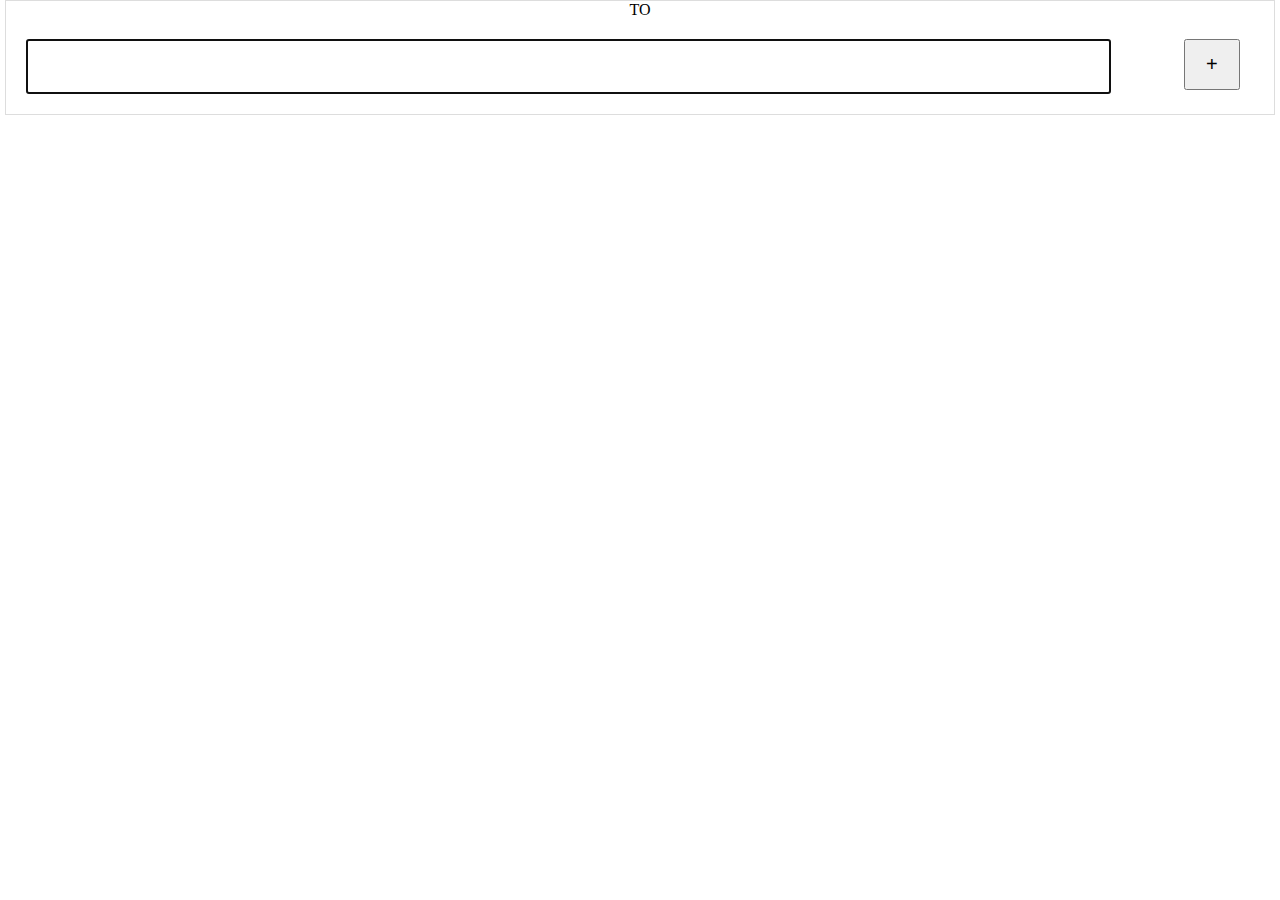
==== index.html @ 8216e21a "Merge 5551519adb820bbc154ede3ceaf6b259df7bfdeb into 12c5d89f7b7b1500281a5e344dc53ce476e91af6" ====
<!DOCTYPE HTML>
<html lang="en-US">
<head>
	<meta charset="UTF-8">
	<title>TimeZoneMyMeeting</title>
	<link rel="stylesheet" href="assets/css/style.css">
	<link rel="stylesheet" href="assets/css/mobiscroll-2.3.1.custom.min.css">
	<script type="text/javascript" src="assets/js/jquery-1.7.2.min.js"></script>
	<script type="text/javascript" src="assets/js/date.js"></script>
	<script type="text/javascript" src="assets/js/mobiscroll-2.3.1.custom.min.js"></script>
	
	<script type="text/javascript">

	$(document).ready(function(){

		/*$(form).submit(function(){*/
		$("#add").click(function(){

			d = new Date();
		    utc = d.getTime() + (d.getTimezoneOffset() * 60000);
		    var city = $("#selectPlace").val();
		  
		    var offset1 = Math.floor((Math.random()*13)+1);
		  
		    var offset2 = offset1 + 2;
		   	$("#selectPlace").val("");
		    nd1 = new Date(utc + (3600000*offset1));
		    nd2 = new Date(utc + (3600000*offset2));
		    
		    var randomColors = ["#406796", "#c0504d", "#31859c", "#ffc000", "#7030a0"];
			function getRandomColor() {
			   return randomColors[Math.floor(Math.random() * randomColors.length)];
			}

		    $(".added-timezone-blocks").prepend("<div class='added-timezone-block'><div style='background-color:" + getRandomColor() + "' class='city-name'>" + city + "</div>" + "<div class='time " + nd1.toString('tt') + "'>" + nd1.toString('hh:mm') + " to " + nd2.toString('hh:mm') + "</div></div>");

		    return false;
		});
		$(function(){
		    $('#starttime').mobiscroll().time({
		        theme: 'android-ics light',
		        display: 'inline',
		        mode: 'scroller'
		    });
		    $('#stoptime').mobiscroll().time({
		        theme: 'android-ics light',
		        display: 'inline',
		        mode: 'scroller'
		    });
		});
		
	});
		</script>
</head>
<body>
	<div class="container">
		<div class="time-selector">
			<div name="starttime" id="starttime" class="i-txt"></div>
			TO
			<div name="stoptime" id="stoptime" class="i-txt"></div>
		</div>
		<form>
			<div class="city-input-field">
				<input type="" class="date-input" id="selectPlace" autofocus required><input class="add-icon" type="submit" id="add" value="+" />
			</div>
			<div class="add-city-icon">
				
			</div>
		</form>
		<div class="added-timezone-blocks">
			
		</div>
	</div>
</body>
</html>
---- assets/css/style.css ----
@font-face {
  font-family: segoeui;
  src: url(fonts/Segoeui/segoeui.ttf);
  font-weight: normal;
  font-style: normal;
}
@font-face {
  font-family: segoeui;
  src: url(fonts/Segoeui/seguisb.ttf);
  font-weight: bold;
  font-style: normal;
}
body {
	margin:0;
	padding:0px;
	font-family: "segoeui";
}
.container {
	margin: auto;
	width: 99%;
	border: 1px solid #ddd;
}
.city-input-field {
	margin: 10px;
}
.add-city-icon {
	
	
	/*margin-top: -10px;*/
}
.date-input {
	margin: 10px;
	width: 85%;
	padding:14px 10px;
	font-size: 20px; 
}
.add-icon {
	float: right;
	padding: 12px 20px;
	font-size: 20px;
	/*position: absolute;
	margin-left: 75%;
	top: 90px;
	right: 10%;*/
	margin-right: 24px;	
	margin-top: 10px;
}
.added-timezone-block {
	margin:10px 20px;
	/*background-color: #333;*/
	color: #ffffff;
}
.city-name {
	display: inline-block;
	padding:10px 10px;
	font-size: 30px;
	width: 78%;
	background-color: #ff8800;
	margin-right: 10px;
}
.time {
	/*float: right;*/
	width: 18%;
	text-align: center;
	display: inline-block;
	padding: 10px 10px;
	font-size: 30px;
	
}
.AM {
	background-color: #efefef;
	color: #444444;
	border: 1px solid #333333;
}
.PM {
	background-color: #333;
	color: #ffffff;
	border: 1px solid #333333;
}
.i-txt {
	display: inline-block;
}
#starttime {
	float: left;
}
#stoptime {
	float: right;
}
.time-selector {
	text-align: center;
	vertical-align: middle;
}
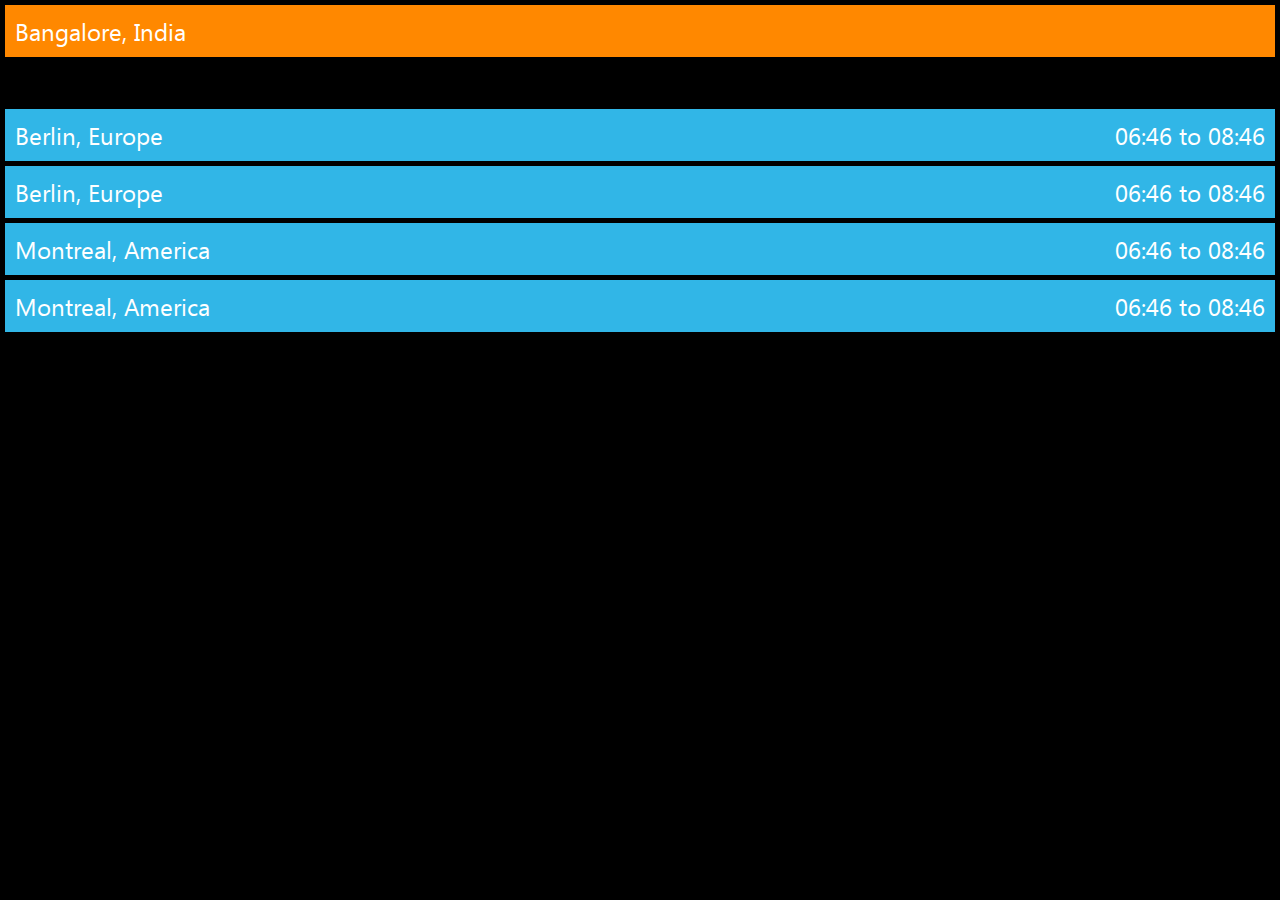
==== commit e47172aa: "Merge 0f8ae1e5859663b4eb08fecf9dd6249807430677 into 6587ef64363b3ebd76c9bc9e73d1cf68d959c519" ====
--- a/index.html
+++ b/index.html
@@ -1,7 +1,8 @@
 <!DOCTYPE HTML>
 <html lang="en-US">
 <head>
-	<meta charset="UTF-8">
+	<!-- <meta charset="UTF-8"> -->
+	<meta name="viewport" content="width=device-width, initial-scale=1.0"/>
 	<title>TimeZoneMyMeeting</title>
 	<link rel="stylesheet" href="assets/css/style.css">
 	<link rel="stylesheet" href="assets/css/mobiscroll-2.3.1.custom.min.css">
@@ -38,13 +39,17 @@
 		});
 		$(function(){
 		    $('#starttime').mobiscroll().time({
-		        theme: 'android-ics light',
+		        theme: 'android-ics',
 		        display: 'inline',
+		        timeWheels: 'HHii',
+		        stepMinute: 10,
 		        mode: 'scroller'
 		    });
 		    $('#stoptime').mobiscroll().time({
-		        theme: 'android-ics light',
+		        theme: 'android-ics',
 		        display: 'inline',
+		        timeWheels: 'HHii',
+		        stepMinute: 15,
 		        mode: 'scroller'
 		    });
 		});
@@ -54,21 +59,41 @@
 </head>
 <body>
 	<div class="container">
+		<div class='added-timezone-block'>
+			<div class='city-name'>Bangalore, India</div>
+			<!-- <div class='current-time'>Current Time</div> -->
+		</div>
 		<div class="time-selector">
 			<div name="starttime" id="starttime" class="i-txt"></div>
 			TO
 			<div name="stoptime" id="stoptime" class="i-txt"></div>
 		</div>
-		<form>
+		<!-- <form>
 			<div class="city-input-field">
 				<input type="" class="date-input" id="selectPlace" autofocus required><input class="add-icon" type="submit" id="add" value="+" />
 			</div>
 			<div class="add-city-icon">
 				
 			</div>
-		</form>
+		</form> -->
+		<div class="clear">&nbsp;</div>
 		<div class="added-timezone-blocks">
-			
+			<div class="added-timezone-block">
+				<div style="background-color:#31b6e7" class="city-name">Berlin, Europe<div class="pull-right">06:46 to 08:46</div></div>
+				<!-- <div class="time AM">11:46 to 01:46</div> -->
+			</div>
+			<div class="added-timezone-block">
+				<div style="background-color:#31b6e7" class="city-name">Berlin, Europe<div class="pull-right">06:46 to 08:46</div></div>
+				<!-- <div class="time PM">06:46 to 08:46</div> -->
+			</div>
+			<div class="added-timezone-block">
+				<div style="background-color:#31b6e7" class="city-name">Montreal, America<div class="pull-right">06:46 to 08:46</div></div>
+				<!-- <div class="time PM">05:46 to 07:46</div> -->
+			</div>
+			<div class="added-timezone-block">
+				<div style="background-color:#31b6e7" class="city-name">Montreal, America<div class="pull-right">06:46 to 08:46</div></div>
+				<!-- <div class="time AM">04:46 to 06:46</div> -->
+			</div>
 		</div>
 	</div>
 </body>
--- a/assets/css/style.css
+++ b/assets/css/style.css
@@ -11,14 +11,17 @@
   font-style: normal;
 }
 body {
+	background-color: #000000;
+	width: 100%;
 	margin:0;
 	padding:0px;
+	/*zoom:150%;*/
 	font-family: "segoeui";
 }
 .container {
-	margin: auto;
-	width: 99%;
-	border: 1px solid #ddd;
+	/*margin: auto;*/
+	width: auto;
+	/*border: 1px solid #ddd;*/
 }
 .city-input-field {
 	margin: 10px;
@@ -45,22 +48,33 @@
 	margin-right: 24px;	
 	margin-top: 10px;
 }
+.added-timezone-blocks {
+	width: auto;
+}
 .added-timezone-block {
-	margin:10px 20px;
+	margin:5px;
 	/*background-color: #333;*/
 	color: #ffffff;
 }
+.clear {
+	clear: both;
+}
 .city-name {
-	display: inline-block;
+	display: block;
 	padding:10px 10px;
-	font-size: 30px;
-	width: 78%;
+	font-size: 150%;
+	/*width: 99%;*/
 	background-color: #ff8800;
-	margin-right: 10px;
+	/*margin-right: 10px;*/
+}
+.current-time {
+	float: right;
+	margin-top: -15px;
+	z-index: 1000;
 }
 .time {
 	/*float: right;*/
-	width: 18%;
+	width: 240px;
 	text-align: center;
 	display: inline-block;
 	padding: 10px 10px;
@@ -81,12 +95,37 @@
 	display: inline-block;
 }
 #starttime {
+	/*margin-left: 1%;*/
 	float: left;
 }
 #stoptime {
+	/*margin-right: 1%;*/
 	float: right;
 }
 .time-selector {
 	text-align: center;
 	vertical-align: middle;
-}+}
+
+.android-ics .dw {
+	padding: 0;
+	color: #31b6e7;
+	background: #000 !important;
+	border-top: 1px solid #000 !important;
+}
+.pull-right {
+	float: right;
+}
+.dwwr {
+	min-width: 80px !important;
+	zoom: 1;
+	padding: 0 10px;
+	text-align: center;
+}
+.selected-true{
+	background-color: yellow;
+}
+
+.ui-slider .ui-slider-handle {
+	width: 10px;
+	}
--- a/assets/css/mobiscroll-2.3.1.custom.min.css
+++ b/assets/css/mobiscroll-2.3.1.custom.min.css
@@ -0,0 +1 @@
+.dw{position:absolute;top:5%;left:0;z-index:1001;color:#000;font-family:arial,verdana,sans-serif;font-size:12px;text-shadow:none;box-sizing:border-box;-webkit-box-sizing:border-box;-moz-box-sizing:border-box;-webkit-user-select:none;-moz-user-select:none;-ms-user-select:none;-ms-touch-action:none}.dwi{position:static;margin:5px;display:inline-block}.dwwr{min-width:170px;zoom:1;padding:0 10px;text-align:center}.dwo{width:100%;background:#000;position:absolute;top:0;left:0;z-index:1000;opacity:.7;filter:Alpha(Opacity=70)}.dw-bubble-bottom{margin-top:18px}.dw-bubble-top{margin-top:-18px}.dw-bubble .dw-arrw{position:absolute;left:0;width:100%}.dw-bubble-top .dw-arrw{bottom:-36px}.dw-bubble-bottom .dw-arrw{top:-36px}.dw-bubble .dw-arrw-i{margin:0 30px;position:relative;height:36px}.dw-bubble .dw-arr{display:block}.dw-arr{display:none;position:absolute;left:0;width:0;height:0;border-width:18px 18px;border-style:solid;margin-left:-18px}.dw-bubble-bottom .dw-arr{top:0;border-color:transparent transparent #fff transparent}.dw-bubble-top .dw-arr{bottom:0;border-color:#fff transparent transparent transparent}.dwc{float:none;margin:0 2px 5px 2px;padding-top:30px;display:inline-block}.dwcc{clear:both}.dwl{text-align:center;line-height:30px;height:30px;white-space:nowrap;position:absolute;top:-30px;width:100%}.dwv{padding:10px 0;border-bottom:1px solid #000}.dwrc{-webkit-border-radius:3px;border-radius:3px}.dwwc{margin:0;padding:0 2px;position:relative;background:#000;zoom:1}.dwwl{margin:4px 2px;position:relative;background:#888;background:linear-gradient(#000 0,#333 35%,#888 50%,#333 65%,#000 100%);background:-webkit-gradient(linear,left bottom,left top,from(#000),color-stop(0.35,#333),color-stop(0.50,#888),color-stop(0.65,#333),to(#000));background:-moz-linear-gradient(#000 0,#333 35%,#888 50%,#333 65%,#000 100%);background:-o-linear-gradient(#000 0,#333 35%,#888 50%,#333 65%,#000 100%);z-index:5}.dww{margin:0 2px;overflow:hidden;position:relative}.dwsc .dww{color:#fff;background:#444;background:linear-gradient(#000 0,#444 45%,#444 55%,#000 100%);background:-webkit-gradient(linear,left bottom,left top,from(#000),color-stop(0.45,#444),color-stop(0.55,#444),to(#000));background:-moz-linear-gradient(#000 0,#444 45%,#444 55%,#000 100%);background:-o-linear-gradient(#000 0,#444 45%,#444 55%,#000 100%)}.dww ul{list-style:none;margin:0;padding:0;position:relative;z-index:2}.dww li{list-style:none;margin:0;padding:0 5px;display:block;text-align:center;line-height:40px;font-size:26px;white-space:nowrap;text-shadow:0 1px 1px #000;vertical-align:bottom;opacity:.3;filter:Alpha(Opacity=30)}.dww li.dw-hl{background:#fff;background:rgba(255,255,255,.3)}.dww li.dw-v{opacity:1;filter:Alpha(Opacity=100)}.dww li.dw-h{visibility:hidden}.dw-i{position:relative;height:100%}.dwwb{position:absolute;z-index:4;left:0;cursor:pointer;width:100%;height:40px;text-align:center;opacity:1;transition:opacity .2s linear;-webkit-transition:opacity .2s linear}.dwa .dwwb{opacity:0}.dwwbp{top:0;-webkit-border-radius:3px 3px 0 0;border-radius:3px 3px 0 0;font-size:40px}.dwwbm{bottom:0;-webkit-border-radius:0 0 3px 3px;border-radius:0 0 3px 3px;font-size:32px;font-weight:bold}.dwpm .dwwc{background:transparent}.dwpm .dww{margin:-1px}.dwpm .dww li{text-shadow:none}.dwpm .dwwol{display:none}.dwwo{position:absolute;z-index:3;top:0;left:0;width:100%;height:100%;background:linear-gradient(#000 0,rgba(44,44,44,0) 52%,rgba(44,44,44,0) 48%,#000 100%);background:-webkit-gradient(linear,left bottom,left top,from(#000),color-stop(0.52,rgba(44,44,44,0)),color-stop(0.48,rgba(44,44,44,0)),to(#000));background:-moz-linear-gradient(#000 0,rgba(44,44,44,0) 52%,rgba(44,44,44,0) 48%,#000 100%);background:-o-linear-gradient(#000 0,rgba(44,44,44,0) 52%,rgba(44,44,44,0) 48%,#000 100%)}.dwwol{position:absolute;z-index:1;top:50%;left:0;width:100%;height:0;margin-top:-1px;border-top:1px solid #333;border-bottom:1px solid #555}.dwbg .dwb{cursor:pointer;overflow:hidden;display:block;height:40px;line-height:40px;padding:0 15px;margin:0 2px;font-size:14px;font-weight:bold;text-decoration:none;text-shadow:0 -1px 1px #000;border-radius:5px;box-shadow:0 1px 3px rgba(0,0,0,0.5);color:#fff;background:#000;background:linear-gradient(#6e6e6e 50%,#000 50%);background:-webkit-gradient(linear,left bottom,left top,color-stop(0.5,#000),color-stop(0.5,#6e6e6e));background:-moz-linear-gradient(#6e6e6e 50%,#000 50%);background:-o-linear-gradient(#6e6e6e 50%,#000 50%);white-space:nowrap;text-overflow:ellipsis;-webkit-box-shadow:0 1px 3px rgba(0,0,0,0.5);-webkit-border-radius:5px}.dwbc{padding:5px 0;text-align:center;clear:both}.dwbc:after{content:'';display:block;clear:both}.dwbw{display:inline-block;float:left;width:50%;position:relative;z-index:5}.dwbc-p .dwbw{width:33%}.dwhl{padding-top:10px}.dwhl .dwl{display:none}.dwbg{background:#fff;border-radius:3px;-webkit-border-radius:3px}.dwbg .dwpm .dww{color:#000;background:#fff;border:1px solid #AAA}.dwbg .dwwb{background:#ccc;color:#888;text-shadow:0 -1px 1px #333;box-shadow:0 0 5px #333;-webkit-box-shadow:0 0 5px #333}.dwbg .dwwbp{background:linear-gradient(#f7f7f7,#bdbdbd);background:-webkit-gradient(linear,left bottom,left top,from(#bdbdbd),to(#f7f7f7));background:-moz-linear-gradient(#f7f7f7,#bdbdbd);background:-o-linear-gradient(#f7f7f7,#bdbdbd)}.dwbg .dwwbm{background:linear-gradient(#bdbdbd,#f7f7f7);background:-webkit-gradient(linear,left bottom,left top,from(#f7f7f7),to(#bdbdbd));background:-moz-linear-gradient(#bdbdbd,#f7f7f7);background:-o-linear-gradient(#bdbdbd,#f7f7f7)}.dwbg .dwb-a{background:#3c7500;background:linear-gradient(#94c840 50%,#3c7500 50%);background:-webkit-gradient(linear,left bottom,left top,color-stop(0.5,#3c7500),color-stop(0.5,#94c840));background:-moz-linear-gradient(#94c840 50%,#3c7500 50%);background:-o-linear-gradient(#94c840 50%,#3c7500 50%)}.dwbg .dwwl .dwb-a{background:#3c7500;background:linear-gradient(#94c840,#3c7500);background:-webkit-gradient(linear,left bottom,left top,from(#3c7500),to(#94c840));background:-moz-linear-gradient(#94c840,#3c7500);background:-o-linear-gradient(#94c840,#3c7500)}.ios .dw{min-width:134px;padding:0;border:1px solid #2d3034;background:0;color:#fff;border-radius:0;-webkit-border-radius:0}.ios .dwo{background:0}.ios .dwwr{position:relative;margin-top:40px;background:#50515d;background:linear-gradient(#9f9fa6,#484a55 50%,#272836 50%,#282a39);background:-webkit-gradient(linear,left top,left bottom,from(#9f9fa6),color-stop(0.5,#484a55),color-stop(0.5,#272836),to(#282a39));background:-moz-linear-gradient(#9f9fa6,#484a55 50%,#272836 50%,#282a39);background:-o-linear-gradient(#9f9fa6,#484a55 50%,#272836 50%,#282a39)}.ios .dwi .dwwr{margin-top:0}.ios .dwv{display:none}.ios .dwc{padding:30px 0;margin:0 2px}.ios .dwhl{padding:10px 0}.ios .dwwc{background:transparent}.ios .dwwl{margin:4px 0;border-left:1px solid #000;border-right:1px solid #000;background:#cbcce0;background:linear-gradient(#2c2c38 0,#cbcce0 35%,#cbcce0 65%,#2c2c38 100%);background:-webkit-gradient(linear,left bottom,left top,from(#2c2c38),color-stop(0.35,#cbcce0),color-stop(0.65,#cbcce0),to(#2c2c38));background:-moz-linear-gradient(#2c2c38 0,#cbcce0 35%,#cbcce0 65%,#2c2c38 100%);background:-o-linear-gradient(#2c2c38 0,#cbcce0 35%,#cbcce0 65%,#2c2c38 100%);box-shadow:0 1px 1px rgba(255,255,255,0.3);border-radius:0;-webkit-border-radius:0;-webkit-box-shadow:0 1px 1px rgba(255,255,255,0.3)}.ios td:first-child .dwwl{border-radius:3px 0 0 3px;-webkit-border-radius:3px 0 0 3px}.ios td:last-child .dwwl{border-radius:0 3px 3px 0;-webkit-border-radius:0 3px 3px 0}.ios .dwsc .dww{margin:0 3px;background:#fff;background:linear-gradient(#333 0,#999 10%,#fff 30%,#fff 70%,#999 90%,#333 100%);background:-webkit-gradient(linear,left bottom,left top,from(#333),color-stop(0.10,#999),color-stop(0.30,#fff),color-stop(0.70,#fff),color-stop(0.90,#999),to(#333));background:-moz-linear-gradient(#333 0,#999 10%,#fff 30%,#fff 70%,#999 90%,#333 100%);background:-o-linear-gradient(#333 0,#999 10%,#fff 30%,#fff 70%,#999 90%,#333 100%);border-radius:0;-webkit-border-radius:0}.ios .dw .dwpm .dww{background:linear-gradient(#000,#fff 48%,#fff 52%,#000);background:-webkit-gradient(linear,left bottom,left top,from(#333),color-stop(0.48,#fff),color-stop(0.52,#fff),to(#333));background:-moz-linear-gradient(#000 0,#fff 48%,#fff 52%,#000 100%);background:-o-linear-gradient(#000 0,#fff 48%,#fff 52%,#000 100%)}.ios .dw .dwpm .dwwl{margin:4px 2px}.ios .dw .dwpm .dww{margin:0;border:0}.ios .dww li{color:#000;font-size:20px;font-weight:bold;text-align:right;text-shadow:none}.ios .dww li.dw-hl{background:linear-gradient(#0288f3,#005de6);background:-webkit-gradient(linear,left bottom,left top,from(#0288f3),to(#005de6));background:-moz-linear-gradient(#0288f3,#005de6);background:-o-linear-gradient(#0288f3,#005de6);color:#fff}.ios .dwwo{display:none}.ios .dwwol{height:28px;padding:1px;margin-top:-16px;border-color:#7b8699;background:#6f75b0;background:linear-gradient(rgba(151,157,197,0.5) 50%,rgba(111,117,176,0.5) 50%);background:-webkit-gradient(linear,left bottom,left top,color-stop(0.5,rgba(111,117,176,0.5)),color-stop(0.5,rgba(151,157,197,0.5)));background:-moz-linear-gradient(rgba(151,157,197,0.5) 50%,rgba(111,117,176,0.5) 50%);background:-o-linear-gradient(rgba(151,157,197,0.5) 50%,rgba(111,117,176,0.5) 50%);z-index:10;left:-1px;box-shadow:0 1px 3px rgba(0,0,0,0.5);-webkit-box-shadow:0 1px 3px rgba(0,0,0,0.5);filter:alpha(opacity=50)}.ios .dw .dwbc{position:absolute;top:-40px;left:0;width:100%;padding:5px 0;background:#454545;background:linear-gradient(rgba(69,69,69,0.7),rgba(37,37,37,0.7) 50%,rgba(16,16,16,0.7) 50%,rgba(0,0,0,0.7));background:-webkit-gradient(linear,left top,left bottom,from(rgba(69,69,69,0.7)),color-stop(0.5,rgba(37,37,37,0.7)),color-stop(0.5,rgba(16,16,16,0.7)),to(rgba(0,0,0,0.7)));background:-moz-linear-gradient(rgba(69,69,69,0.7),rgba(37,37,37,0.7) 50%,rgba(16,16,16,0.7) 50%,rgba(0,0,0,0.7));background:-o-linear-gradient(rgba(69,69,69,0.7),rgba(37,37,37,0.7) 50%,rgba(16,16,16,0.7) 50%,rgba(0,0,0,0.7));border-bottom:1px solid #888;border-bottom:1px solid rgba(255,255,255,0.5);border-top:1px solid #888;border-top:1px solid rgba(255,255,255,0.5)}.ios .dw .dwb{margin:0 5px;padding:0 10px;display:inline-block;font-size:12px;height:26px;line-height:26px;border:1px solid #254a93;background:#2461e6;background:linear-gradient(#779be9,#376fe0 50%,#2260dd 50%);background:-webkit-gradient(linear,left top,left bottom,from(#779be9),color-stop(0.5,#376fe0),color-stop(0.5,#2260dd));background:-moz-linear-gradient(#779be9,#376fe0 50%,#2260dd 50%);background:-o-linear-gradient(#779be9,#376fe0 50%,#2260dd 50%);box-shadow:0 1px 0 rgba(255,255,255,0.3);-webkit-box-shadow:0 1px 0 rgba(255,255,255,0.3)}.ios .dwb-c .dwb,.ios .dwb-n .dwb{border:1px solid #1f1f1f;background:#1a1a1a;background:linear-gradient(#7b7b7b,#1a1a1a 50%,#000 50%);background:-webkit-gradient(linear,left top,left bottom,from(#7b7b7b),color-stop(0.5,#1a1a1a),color-stop(0.5,#000));background:-moz-linear-gradient(#7b7b7b,#1a1a1a 50%,#000 50%);background:-o-linear-gradient(#7b7b7b,#1a1a1a 50%,#000 50%)}.ios .dwb-a{opacity:.8;filter:alpha(opacity=80)}.ios .dw .dwwb{color:#fff;border:0;background:#3f4e68;background:linear-gradient(#c7d1e2 0,#808ea6 50%,#75859f 50%,#3f4e68 100%);background:-webkit-gradient(linear,left bottom,left top,from(#3f4e68),color-stop(0.5,#75859f),color-stop(0.5,#808ea6),to(#c7d1e2));background:-moz-linear-gradient(#c7d1e2 0,#808ea6 50%,#75859f 50%,#3f4e68 100%);background:-o-linear-gradient(#c7d1e2 0,#808ea6 50%,#75859f 50%,#3f4e68 100%)}.ios .dw .dwwl .dwb-a{background:#252c36;background:linear-gradient(#6b6e75 0,#272e38 50%,#171e28 50%,#252c36 100%);background:-webkit-gradient(linear,left bottom,left top,from(#252c36),color-stop(0.5,#171e28),color-stop(0.5,#272e38),to(#6b6e75));background:-moz-linear-gradient(#6b6e75 0,#272e38 50%,#171e28 50%,#252c36 100%);background:-o-linear-gradient(#6b6e75 0,#272e38 50%,#171e28 50%,#252c36 100%)}.ios .dwb-s,.ios .dwb-n{width:auto;float:right;text-align:right}.ios .dwb-c{width:auto;float:left;text-align:left}.ios.dw-bubble .dw{padding:6px;background:#afafaf;background:linear-gradient(#afafaf,#1b2530 30%);background:-webkit-gradient(linear,left top,left bottom,from(#afafaf),color-stop(0.3,#1b2530));background:-moz-linear-gradient(#afafaf,#1b2530 30%);background:-o-linear-gradient(#afafaf,#1b2530 30%);box-shadow:0 0 25px rgba(0,0,0,0.7);border-radius:5px;-webkit-border-radius:5px;-webkit-box-shadow:0 0 25px rgba(0,0,0,0.7)}.ios .dw-bubble-bottom .dw-arr{border-color:transparent transparent #2d3034 transparent}.ios .dw-bubble-bottom .dw-arr:after{content:'';position:absolute;top:-16px;left:-17px;border:17px solid #afafaf;border-color:transparent transparent #afafaf transparent}.ios .dw-bubble-top .dw-arr{border-color:#1b2530 transparent transparent transparent}.android-ics .dw{padding:0;color:#31b6e7;background:#292829;border-top:1px solid #4a494a}.android-ics .dw .dwwc,.android-ics .dw .dwwl,.android-ics .dw .dww,.android-ics .dw .dwb{background:0}.android-ics .dwwr{padding:0}.android-ics .dwc{margin:0;padding:30px 10px 1px 10px}.android-ics .dwhl{padding:1px 10px}.android-ics .dwv{height:36px;line-height:36px;padding:0;border-bottom:2px solid #31b6e7;font-size:18px}.android-ics .dwwl{margin:0 2px}.android-ics .dww{border:0}.android-ics .dw .dwpm .dww{border:0;background:0}.android-ics .dww li{color:#fff;font-size:18px;text-shadow:none}.android-ics .dww li.dw-hl{background:#31b6e7;background:rgba(49,182,231,.5)}.android-ics .dwwo{background:linear-gradient(#282828 0,rgba(40,40,40,0) 52%,rgba(40,40,40,0) 48%,#282828 100%);background:-webkit-gradient(linear,left bottom,left top,from(#282828),color-stop(0.52,rgba(40,40,40,0)),color-stop(0.48,rgba(40,40,40,0)),to(#282828));background:-moz-linear-gradient(#282828 0,rgba(40,40,40,0) 52%,rgba(40,40,40,0) 48%,#282828 100%);background:-o-linear-gradient(#282828 0,rgba(40,40,40,0) 52%,rgba(40,40,40,0) 48%,#282828 100%)}.android-ics .dw .dwwb{background:#292829;box-shadow:none;-webkit-box-shadow:none}.android-ics .dwwb span{display:none}.android-ics .dwwb:after{position:absolute;top:50%;left:50%;margin-top:-8px;margin-left:-8px;color:#7e7e7e;width:0;height:0;border-width:8px;border-style:solid;content:''}.android-ics .dwwbm{top:0;bottom:auto}.android-ics .dwwbp{bottom:0;top:auto}.android-ics .dwwbm:after{border-color:transparent transparent #7e7e7e transparent}.android-ics .dwwbp:after{border-color:#7e7e7e transparent transparent transparent}.android-ics .dw .dwwl .dwb-a{background:#292829}.android-ics .dwwbm.dwb-a:after{border-color:transparent transparent #319abd transparent}.android-ics .dwwbp.dwb-a:after{border-color:#319abd transparent transparent transparent}.android-ics .dw .dwwol{width:60%;left:20%;height:36px;border-top:2px solid #31b6e7;border-bottom:2px solid #31b6e7;margin-top:-20px;display:block}.android-ics .dwbc{border-top:1px solid #424542;padding:0}.android-ics .dw .dwb{height:36px;line-height:36px;padding:0;margin:0;font-weight:normal;text-shadow:none;box-shadow:none;border-radius:0;-webkit-border-radius:0;-webkit-box-shadow:none}.android-ics .dw .dwb-a{background:#29799c}.android-ics .dwb-s .dwb,.android-ics .dwb-n .dwb{border-right:1px solid #424542}.android-ics.light .dw{background:#f5f5f5}.android-ics.light .dww li{color:#000}.android-ics.light .dwwo{background:linear-gradient(#f5f5f5 0,rgba(245,245,245,0) 52%,rgba(245,245,245,0) 48%,#f5f5f5 100%);background:-webkit-gradient(linear,left bottom,left top,from(#f5f5f5),color-stop(0.52,rgba(245,245,245,0)),color-stop(0.48,rgba(245,245,245,0)),to(#f5f5f5));background:-moz-linear-gradient(#f5f5f5 0,rgba(245,245,245,0) 52%,rgba(245,245,245,0) 48%,#f5f5f5 100%);background:-o-linear-gradient(#f5f5f5 0,rgba(245,245,245,0) 52%,rgba(245,245,245,0) 48%,#f5f5f5 100%)}.android-ics.light .dw .dwwb{background:#f5f5f5;color:#f5f5f5}.android-ics.light .dwbc{border-top:1px solid #dbdbdb}.android-ics.light .dwb{color:#000}.android-ics.light .dwb-a{color:#fff}.android-ics.light .dwb-s .dwb,.android-ics.light .dwb-n .dwb{border-right:1px solid #dbdbdb}.android-ics .dw-bubble-bottom .dw-arr{border-color:transparent transparent #292829 transparent}.android-ics .dw-bubble-top .dw-arr{border-color:#292829 transparent transparent transparent}.android-ics.light .dw-bubble-bottom .dw-arr{border-color:transparent transparent #f5f5f5 transparent}.android-ics.light .dw-bubble-top .dw-arr{border-color:#f5f5f5 transparent transparent transparent}.android .dw{padding:0;background:#000;border:2px solid #555;color:#fff}.android .dwv{padding:10px;border-bottom:1px solid #333}.android .dwwr{padding:0}.android .dww{top:0}.android .dwwc{background:#000}.android .dwc{padding-top:8px}.android .dw .dwpm .dwwl{margin:4px 1px;border:1px solid #9c9c9c}.android .dw .dwpm .dww{border:0;background:#fff}.android .dw .dwpm .dww{margin:0}.android .dw .dwpm .dwwl{margin:4px 2px;border:0}.android .dwpm .dww li{color:#000;text-shadow:none}.android .dwl{display:none}.android .dwbc{padding:5px 1px;background:#9c9c9c}.android .dw .dwb{margin:0 5px;background:#ccc;background:linear-gradient(#eee,#ccc);background:-webkit-gradient(linear,left bottom,left top,from(#ccc),to(#eee));background:-moz-linear-gradient(#eee,#ccc);background:-o-linear-gradient(#eee,#ccc);color:#000;font-weight:normal;text-shadow:none;border-radius:0;-moz-border-radius:0;-webkit-border-radius:0}.android .dw .dwb-a,.android .dw .dwwl .dwb-a{background:#ffb25a;background:linear-gradient(#ffb25a,#ef6100);background:-webkit-gradient(linear,left bottom,left top,from(#ef6100),to(#ffb25a));background:-moz-linear-gradient(#ffb25a,#ef6100);background:-o-linear-gradient(#ffb25a,#ef6100)}.android .dw-bubble-bottom .dw-arr{border-color:transparent transparent #000 transparent}.android .dw-bubble-top .dw-arr{border-color:#9c9c9c transparent transparent transparent}.android.dw-top .dw{border-right:0;border-top:0;border-left:0}.android.dw-bottom .dw{border-bottom:0;border-right:0;border-left:0}.wp .dw{background:#1f1f1f;border-radius:0;-webkit-border-radius:0}.wp .dwwr{padding:10px}.wp .dwv{display:none}.wp .dwc{padding:0;margin:0;vertical-align:middle}.wp .dwwc{padding:3px;background:0}.wp .dwwl{margin:0;background:0}.wp .dwl{display:none}.wp .dw .dwwl .dww{margin:0 3px;background:0;border:0;color:#fff}.wp .dw .dww li{position:relative;padding:0;font-size:26px;letter-spacing:-1px;text-align:left;text-shadow:none;opacity:0;box-sizing:border-box;filter:Alpha(Opacity=0);transition:opacity .3s linear;-webkit-box-sizing:border-box;-webkit-transition:opacity .3s linear;-moz-box-sizing:border-box;-moz-transition:opacity .3s linear}.wp .dw-i{position:relative;top:4%;height:92%;padding:0 5px;border:1px solid #4c4c4c;box-sizing:border-box;-webkit-box-sizing:border-box;-moz-box-sizing:border-box;filter:inherit}.wp .dw .wpa li,.wp .dw .dwa li{opacity:.3;filter:Alpha(Opacity=30)}.wp .dw .wpa li.dw-v,.wp .dw .dwa li.dw-v{opacity:1;filter:Alpha(Opacity=100)}.wp .dw-day,.wp .dw-mon{display:block;color:#a9a9a9;line-height:18px;font-size:11px;letter-spacing:normal;position:absolute;bottom:0;filter:inherit}.wp .dww li.dw-sel{opacity:1;filter:Alpha(Opacity=100)}.wp .dww li.dw-sel .dw-i{background:#4c4c4c;transition:background-color .1s linear;-webkit-transition:background-color .1s linear;-moz-transition:background-color .1s linear}.wp .dww li.dw-hl{background:0}.wp .dww li.dw-hl .dw-i{background:#4c4c4c}.wp .dwa li.dw-sel .dw-i{background-color:transparent}.wp .dwwo{display:none}.wp .dwwol{display:none}.wp .dwbc{padding:0}.wp .dwbw{float:none;width:auto}.wp .dw .dwb{position:relative;top:0;min-width:32px;display:inline-block;height:20px;padding:29px 5px 0 5px;background:0;box-shadow:none;line-height:20px;font-size:11px;font-weight:normal;text-transform:lowercase;text-shadow:none;transition:top .1s linear;-webkit-box-shadow:none;-webkit-transition:top .1s linear;-moz-transition:top .1s linear}.wp .dwb:after{content:'';position:absolute;top:3px;left:50%;width:26px;height:26px;margin:0 -13px;background:url(wp_icons.png) center center no-repeat}.wp .dwb-s .dwb:after{background-position:0 0}.wp .dwb-c .dwb:after{background-position:-26px 0}.wp .dwb-n .dwb:after{background-position:-52px 0}.wp .dwb-s .dwb-a:after{background-position:0 -26px}.wp .dwb-c .dwb-a:after{background-position:-26px -26px}.wp .dwb-n .dwb-a:after{background-position:-52px -26px}.wp .dwb.dwb-a{top:-3px}.wp .dw .dwwl .dwb-a{background:#1f1f1f}.wp .dw .dwwb{background:#1f1f1f;border-radius:0;box-shadow:none;box-sizing:border-box;color:#a9a9a9;-webkit-box-shadow:none;-webkit-border-radius:0;-webkit-box-sizing:border-box;-moz-box-sizing:border-box}.wp .dwwb span{position:absolute;top:50%;left:50%;width:26px;height:26px;margin:-13px;display:block;background:url(wp_icons.png) center center no-repeat;text-indent:-9999px}.wp .dwwbp span{background-position:-78px 0}.wp .dwwbp.dwb-a span{background-position:-78px -26px}.wp .dwwbm span{background-position:-104px 0}.wp .dwwbm.dwb-a span{background-position:-104px -26px}.wp .dw-bubble-bottom .dw-arr{border-color:transparent transparent #1f1f1f transparent}.wp .dw-bubble-top .dw-arr{border-color:#1f1f1f transparent transparent transparent}.wp.light .dw{background:#dedede}.wp.light .dwv{color:#000}.wp.light .dww li{color:#000}.wp.light li .dw-i{border-color:#b5b5b5}.wp.light li.dw-sel .dw-i{background:#b5b5b5}.wp.light li.dw-hl .dw-i{background:#b5b5b5}.wp.light .dw-day,.wp.light .dw-mon{color:#6b6b6b}.wp.light .dwa li.dw-sel .dw-i{background-color:transparent}.wp.light .dwb{color:#000}.wp.light .dwb:after{background-image:url(wp_icons_light.png)}.wp.light .dw .dwwb{background:#dedede}.wp.light .dwwb span{background-image:url(wp_icons_light.png)}.wp.light .dw-bubble-bottom .dw-arr{border-color:transparent transparent #dedede transparent}.wp.light .dw-bubble-top .dw-arr{border-color:#dedede transparent transparent transparent}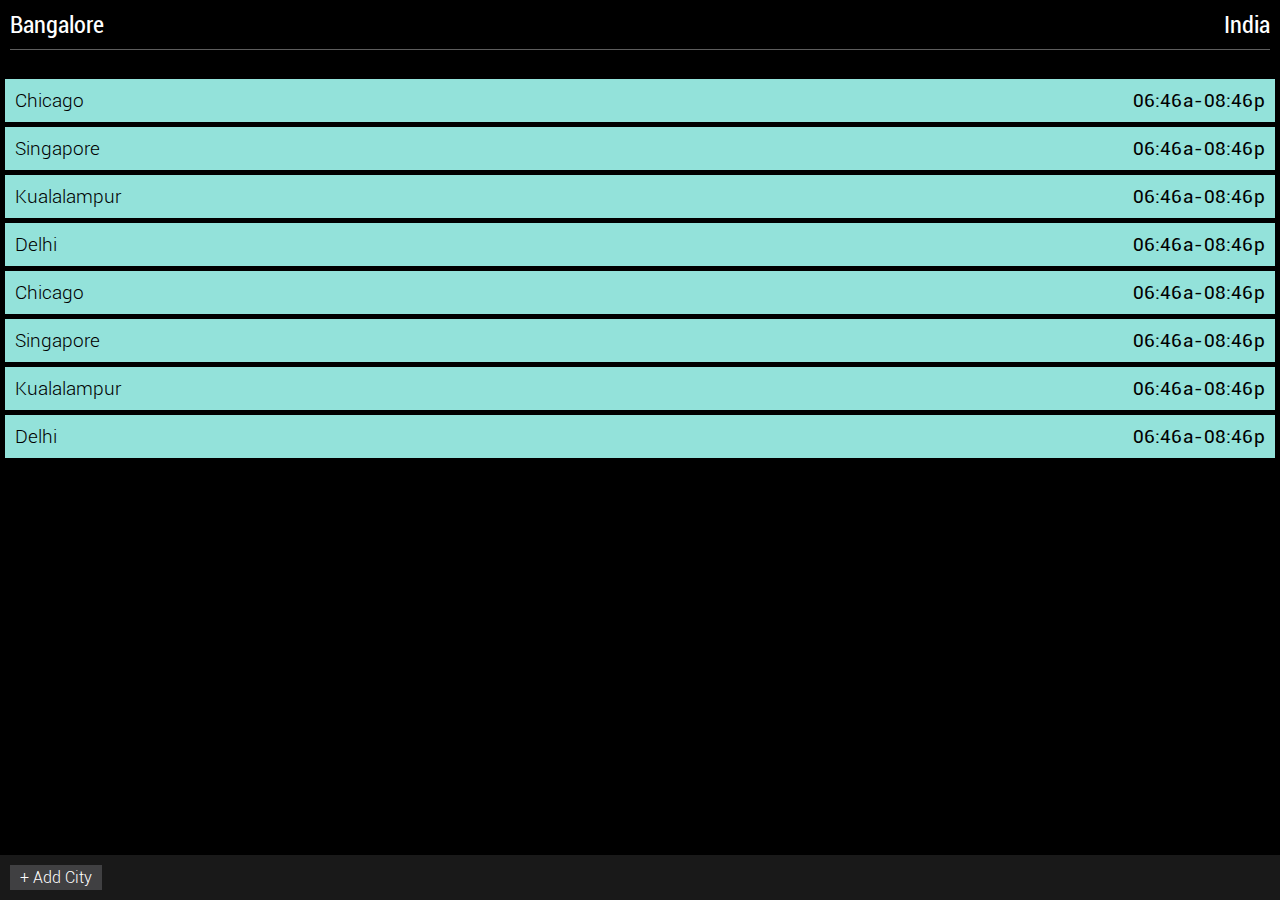
==== commit 7a457536: "Merge 0ccab96595a4730f624ec4e01a179d911680518a into e630a82d31bc9eecaaf022cde293d31309751a79" ====
--- a/index.html
+++ b/index.html
@@ -1,99 +1,53 @@
 <!DOCTYPE HTML>
 <html lang="en-US">
 <head>
-	<!-- <meta charset="UTF-8"> -->
 	<meta name="viewport" content="width=device-width, initial-scale=1.0"/>
-	<title>TimeZoneMyMeeting</title>
-	<link rel="stylesheet" href="assets/css/style.css">
+	<title>TimeZoneIt</title>
 	<link rel="stylesheet" href="assets/css/mobiscroll-2.3.1.custom.min.css">
+	<link rel="stylesheet" href="assets/css/style.css">	
 	<script type="text/javascript" src="assets/js/jquery-1.7.2.min.js"></script>
 	<script type="text/javascript" src="assets/js/date.js"></script>
+	<script type="text/javascript" src="assets/js/custom.js"></script>
 	<script type="text/javascript" src="assets/js/mobiscroll-2.3.1.custom.min.js"></script>
-	
-	<script type="text/javascript">
-
-	$(document).ready(function(){
-
-		/*$(form).submit(function(){*/
-		$("#add").click(function(){
-
-			d = new Date();
-		    utc = d.getTime() + (d.getTimezoneOffset() * 60000);
-		    var city = $("#selectPlace").val();
-		  
-		    var offset1 = Math.floor((Math.random()*13)+1);
-		  
-		    var offset2 = offset1 + 2;
-		   	$("#selectPlace").val("");
-		    nd1 = new Date(utc + (3600000*offset1));
-		    nd2 = new Date(utc + (3600000*offset2));
-		    
-		    var randomColors = ["#406796", "#c0504d", "#31859c", "#ffc000", "#7030a0"];
-			function getRandomColor() {
-			   return randomColors[Math.floor(Math.random() * randomColors.length)];
-			}
-
-		    $(".added-timezone-blocks").prepend("<div class='added-timezone-block'><div style='background-color:" + getRandomColor() + "' class='city-name'>" + city + "</div>" + "<div class='time " + nd1.toString('tt') + "'>" + nd1.toString('hh:mm') + " to " + nd2.toString('hh:mm') + "</div></div>");
-
-		    return false;
-		});
-		$(function(){
-		    $('#starttime').mobiscroll().time({
-		        theme: 'android-ics',
-		        display: 'inline',
-		        timeWheels: 'HHii',
-		        stepMinute: 10,
-		        mode: 'scroller'
-		    });
-		    $('#stoptime').mobiscroll().time({
-		        theme: 'android-ics',
-		        display: 'inline',
-		        timeWheels: 'HHii',
-		        stepMinute: 15,
-		        mode: 'scroller'
-		    });
-		});
-		
-	});
-		</script>
 </head>
 <body>
 	<div class="container">
-		<div class='added-timezone-block'>
-			<div class='city-name'>Bangalore, India</div>
-			<!-- <div class='current-time'>Current Time</div> -->
+		<div class='added-homecity-block'>
+			<div class='city-name'>Bangalore <div class="pull-right">India</div></div>
 		</div>
 		<div class="time-selector">
 			<div name="starttime" id="starttime" class="i-txt"></div>
 			TO
 			<div name="stoptime" id="stoptime" class="i-txt"></div>
 		</div>
-		<!-- <form>
-			<div class="city-input-field">
-				<input type="" class="date-input" id="selectPlace" autofocus required><input class="add-icon" type="submit" id="add" value="+" />
+		<div class="clear added-timezone-blocks">
+			<div class="added-timezone-block clear">
+				<div class="city-name">Chicago<div class="pull-right time-block">06:46 a - 08:46 p</div><div class="clear"></div></div>
 			</div>
-			<div class="add-city-icon">
-				
+			<div class="added-timezone-block clear">
+				<div class="city-name">Singapore<div class="pull-right time-block">06:46 a - 08:46 p</div><div class="clear"></div></div>
 			</div>
-		</form> -->
-		<div class="clear">&nbsp;</div>
-		<div class="added-timezone-blocks">
-			<div class="added-timezone-block">
-				<div style="background-color:#31b6e7" class="city-name">Berlin, Europe<div class="pull-right">06:46 to 08:46</div></div>
-				<!-- <div class="time AM">11:46 to 01:46</div> -->
+			<div class="added-timezone-block clear">
+				<div class="city-name">Kualalampur<div class="pull-right time-block">06:46 a - 08:46 p</div><div class="clear"></div></div>
 			</div>
-			<div class="added-timezone-block">
-				<div style="background-color:#31b6e7" class="city-name">Berlin, Europe<div class="pull-right">06:46 to 08:46</div></div>
-				<!-- <div class="time PM">06:46 to 08:46</div> -->
+			<div class="added-timezone-block clear">
+				<div class="city-name">Delhi<div class="pull-right time-block">06:46 a - 08:46 p</div><div class="clear"></div></div>
 			</div>
-			<div class="added-timezone-block">
-				<div style="background-color:#31b6e7" class="city-name">Montreal, America<div class="pull-right">06:46 to 08:46</div></div>
-				<!-- <div class="time PM">05:46 to 07:46</div> -->
+			<div class="added-timezone-block clear">
+				<div class="city-name">Chicago<div class="pull-right time-block">06:46 a - 08:46 p</div><div class="clear"></div></div>
 			</div>
-			<div class="added-timezone-block">
-				<div style="background-color:#31b6e7" class="city-name">Montreal, America<div class="pull-right">06:46 to 08:46</div></div>
-				<!-- <div class="time AM">04:46 to 06:46</div> -->
+			<div class="added-timezone-block clear">
+				<div class="city-name">Singapore<div class="pull-right time-block">06:46 a - 08:46 p</div><div class="clear"></div></div>
 			</div>
+			<div class="added-timezone-block clear">
+				<div class="city-name">Kualalampur<div class="pull-right time-block">06:46 a - 08:46 p</div><div class="clear"></div></div>
+			</div>
+			<div class="added-timezone-block clear">
+				<div class="city-name">Delhi<div class="pull-right time-block">06:46 a - 08:46 p</div><div class="clear"></div></div>
+			</div>
+		</div>
+		<div class="footer-bar">
+			<div class="add-city-icon"><b>+</b> Add City</div>
 		</div>
 	</div>
 </body>
--- a/assets/css/style.css
+++ b/assets/css/style.css
@@ -1,12 +1,18 @@
 @font-face {
-  font-family: segoeui;
-  src: url(fonts/Segoeui/segoeui.ttf);
+  font-family: roboto-r;
+  src: url(fonts/Roboto-Regular.ttf);
   font-weight: normal;
   font-style: normal;
 }
 @font-face {
-  font-family: segoeui;
-  src: url(fonts/Segoeui/seguisb.ttf);
+  font-family: roboto-l;
+  src: url(fonts/Roboto-Light.ttf);
+  font-weight: bold;
+  font-style: normal;
+}
+@font-face {
+  font-family: roboto-c;
+  src: url(fonts/Roboto-Condensed.ttf);
   font-weight: bold;
   font-style: normal;
 }
@@ -15,46 +21,30 @@
 	width: 100%;
 	margin:0;
 	padding:0px;
-	/*zoom:150%;*/
-	font-family: "segoeui";
+	font-family: "roboto-l";
 }
 .container {
-	/*margin: auto;*/
 	width: auto;
-	/*border: 1px solid #ddd;*/
 }
-.city-input-field {
-	margin: 10px;
+.added-homecity-block {
+	background-color:#31b6e7;
+	color: #ffffff;
+	margin: 5px 10px;
 }
-.add-city-icon {
-	
-	
-	/*margin-top: -10px;*/
-}
-.date-input {
-	margin: 10px;
-	width: 85%;
-	padding:14px 10px;
-	font-size: 20px; 
-}
-.add-icon {
-	float: right;
-	padding: 12px 20px;
-	font-size: 20px;
-	/*position: absolute;
-	margin-left: 75%;
-	top: 90px;
-	right: 10%;*/
-	margin-right: 24px;	
-	margin-top: 10px;
+.added-homecity-block .city-name {
+	font-family: "roboto-c";
+	background-color: #000000;
+	border-bottom: 1px solid #5d5d5d;
+	padding:6px 0px 10px 0px;
+	font-size: 150%;
 }
 .added-timezone-blocks {
 	width: auto;
 }
 .added-timezone-block {
 	margin:5px;
-	/*background-color: #333;*/
-	color: #ffffff;
+	background-color:#93e2da;
+	color: #000000;
 }
 .clear {
 	clear: both;
@@ -62,10 +52,8 @@
 .city-name {
 	display: block;
 	padding:10px 10px;
-	font-size: 150%;
-	/*width: 99%;*/
-	background-color: #ff8800;
-	/*margin-right: 10px;*/
+	font-size: 120%;
+	background-color: #93e2da;
 }
 .current-time {
 	float: right;
@@ -73,13 +61,24 @@
 	z-index: 1000;
 }
 .time {
-	/*float: right;*/
 	width: 240px;
 	text-align: center;
 	display: inline-block;
 	padding: 10px 10px;
 	font-size: 30px;
-	
+}
+.time-block {
+	font-family: "roboto-r";
+	word-spacing: -4px;
+}
+.footer-bar {
+	position: absolute;
+	bottom: 0;
+	right: 0;
+	left: 0;
+	background: rgba(36,36,36,.7);
+	color: #ffffff;
+	padding: 10px;
 }
 .AM {
 	background-color: #efefef;
@@ -95,18 +94,15 @@
 	display: inline-block;
 }
 #starttime {
-	/*margin-left: 1%;*/
 	float: left;
 }
 #stoptime {
-	/*margin-right: 1%;*/
 	float: right;
 }
 .time-selector {
 	text-align: center;
 	vertical-align: middle;
 }
-
 .android-ics .dw {
 	padding: 0;
 	color: #31b6e7;
@@ -116,16 +112,24 @@
 .pull-right {
 	float: right;
 }
+.android-ics .dwhl {
+	padding: 1px 0px;
+}
 .dwwr {
 	min-width: 80px !important;
 	zoom: 1;
 	padding: 0 10px;
 	text-align: center;
 }
+.add-city-icon {
+	background-color: #404042;
+	padding: 3px 10px;
+	cursor: pointer;
+	display: inline-block;
+}
 .selected-true{
 	background-color: yellow;
 }
-
 .ui-slider .ui-slider-handle {
 	width: 10px;
-	}
+}
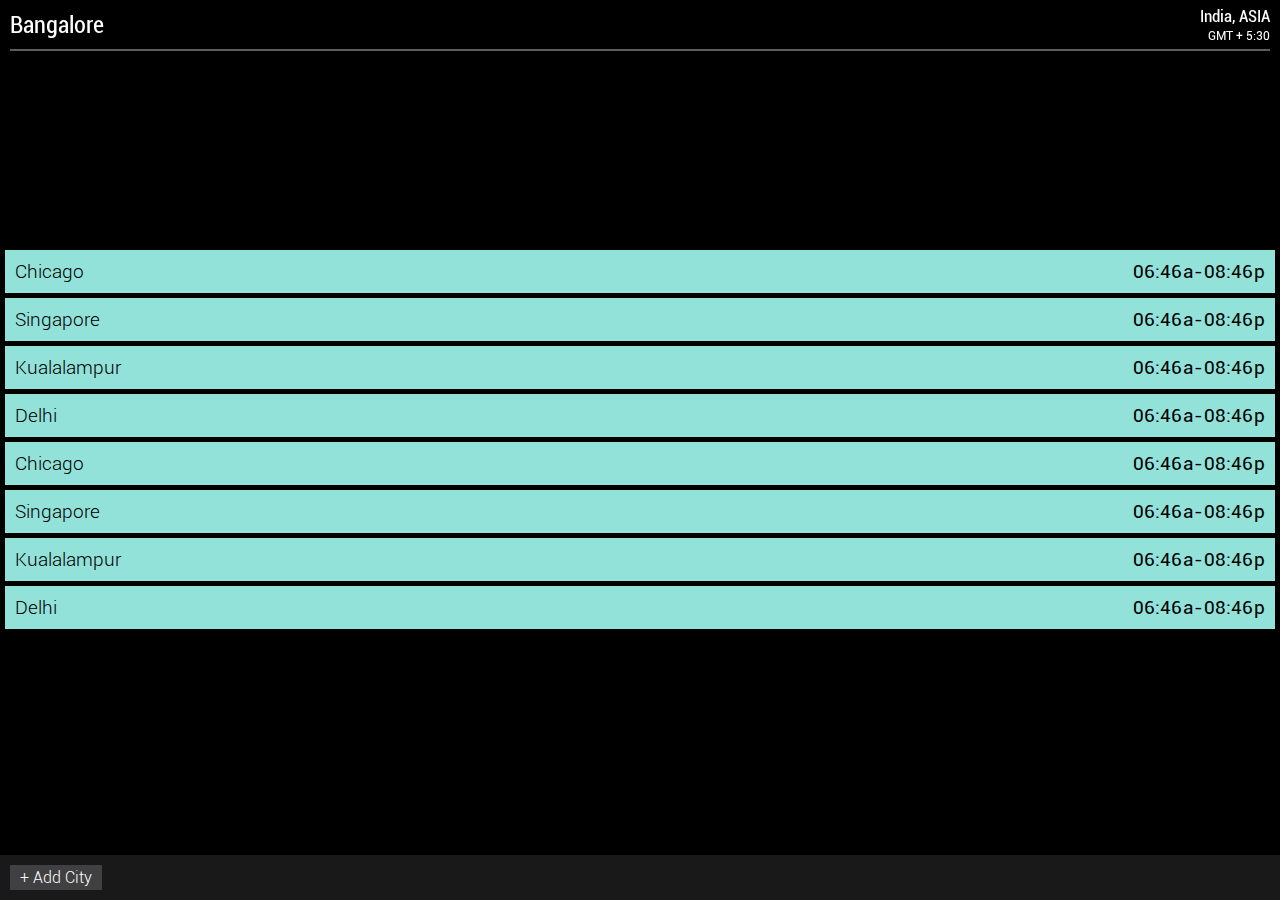
==== commit 6be55c8f: "Merge 1f75670d280147376bde090a932b36e6f4c3f6e9 into 0ba0ca28c612f765c9779b43be023a4774aecdc1" ====
--- a/index.html
+++ b/index.html
@@ -13,7 +13,7 @@
 <body>
 	<div class="container">
 		<div class='added-homecity-block'>
-			<div class='city-name'>Bangalore <div class="pull-right">India</div></div>
+			<div class='city-name'>Bangalore <div class="pull-right country-label">India, ASIA</div><br><div class="gmt-label pull-right">GMT + 5:30</div></div>
 		</div>
 		<div class="time-selector">
 			<div name="starttime" id="starttime" class="i-txt"></div>
--- a/assets/css/style.css
+++ b/assets/css/style.css
@@ -27,6 +27,12 @@
 	width: auto;
 }
 .added-homecity-block {
+	display: block;
+	position: fixed;
+	left: 0;
+	right: 0;
+	top: 0;
+	border-bottom: 1px solid #5d5d5d;
 	background-color:#31b6e7;
 	color: #ffffff;
 	margin: 5px 10px;
@@ -38,7 +44,23 @@
 	padding:6px 0px 10px 0px;
 	font-size: 150%;
 }
+.country-label {
+	font-size: 70%;
+	margin-top: -5px;
+}
+.android-ics .dwwo {	
+	background: linear-gradient(#000000 0,rgba(40,40,40,0) 52%,rgba(40,40,40,0) 48%,#000000 100%) !important;
+	background: -webkit-gradient(linear,left bottom,left top,from(#000000),color-stop(0.52,rgba(40,40,40,0)),color-stop(0.48,rgba(40,40,40,0)),to(#000000)) !important;
+	background: -moz-linear-gradient(#000000 0,rgba(40,40,40,0) 52%,rgba(40,40,40,0) 48%,#000000 100%) !important;
+	background: -o-linear-gradient(#000000 0,rgba(40,40,40,0) 52%,rgba(40,40,40,0) 48%,#000000 100%) !important;
+}
+.gmt-label {
+	font-size: 50%;
+	font-family: "roboto-r";
+	margin-top: -10px;
+}
 .added-timezone-blocks {
+	margin-top: 250px;
 	width: auto;
 }
 .added-timezone-block {
@@ -72,7 +94,7 @@
 	word-spacing: -4px;
 }
 .footer-bar {
-	position: absolute;
+	position: fixed;
 	bottom: 0;
 	right: 0;
 	left: 0;
@@ -100,6 +122,13 @@
 	float: right;
 }
 .time-selector {
+	background-color: #000000;
+	display: block;
+	position: fixed;
+	/*margin-top: 60px;*/
+	top: 55px;
+	left: 0;
+	right: 0;
 	text-align: center;
 	vertical-align: middle;
 }
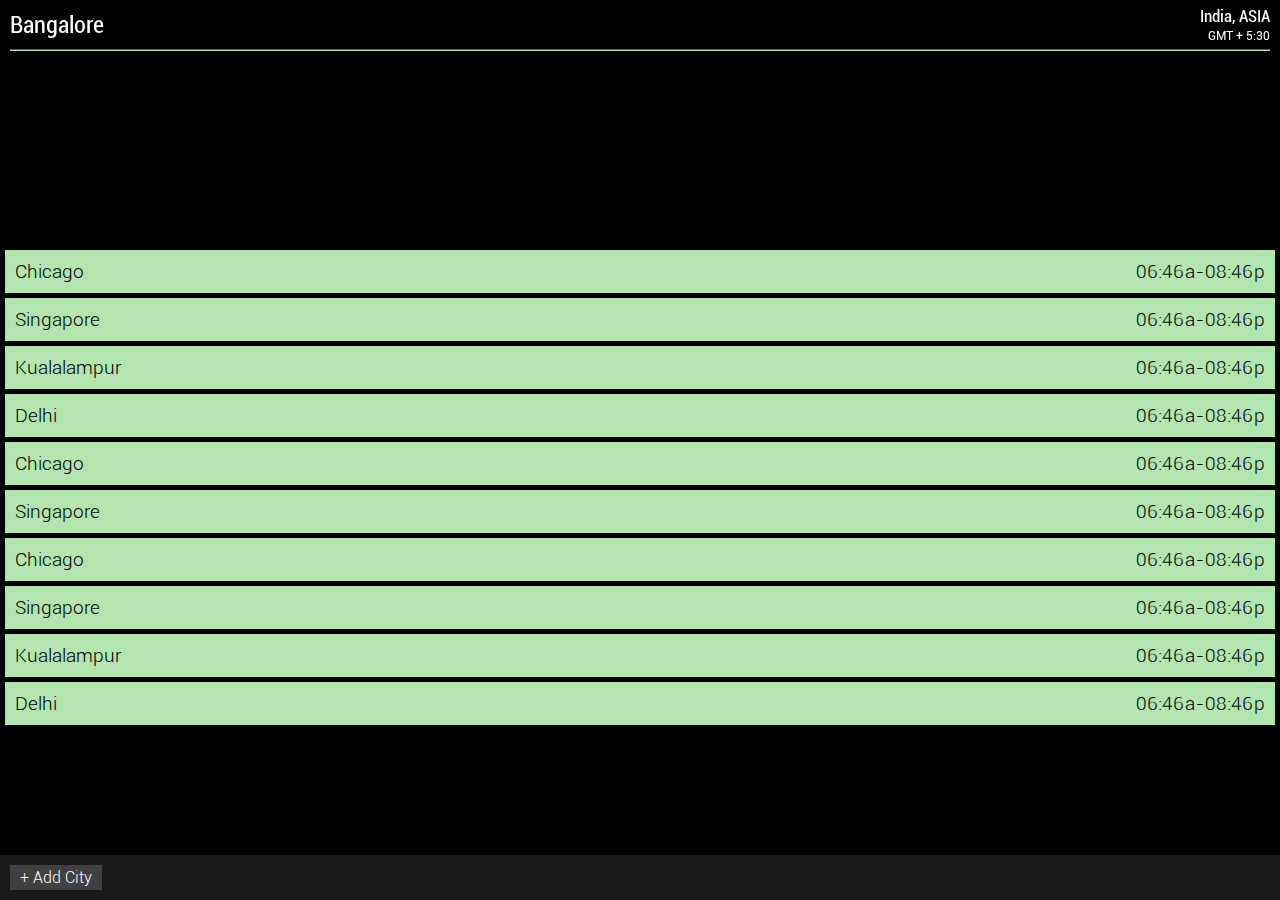
==== commit 4470e8fe: "Minor changes" ====
--- a/index.html
+++ b/index.html
@@ -6,10 +6,14 @@
 	<link rel="stylesheet" href="assets/css/mobiscroll-2.3.1.custom.min.css">
 	<link rel="stylesheet" href="assets/css/style.css">	
 	<script type="text/javascript" src="assets/js/jquery-1.7.2.min.js"></script>
+	<script type="text/javascript" src="assets/js/jquery.touchwipe.min.js"></script>
 	<script type="text/javascript" src="assets/js/date.js"></script>
 	<script type="text/javascript" src="assets/js/custom.js"></script>
 	<script type="text/javascript" src="assets/js/mobiscroll-2.3.1.custom.min.js"></script>
+	<script type="text/javascript" src="assets/js/jquery.leanModal.min.js"></script>
+	
 </head>
+
 <body>
 	<div class="container">
 		<div class='added-homecity-block'>
@@ -40,15 +44,52 @@
 				<div class="city-name">Singapore<div class="pull-right time-block">06:46 a - 08:46 p</div><div class="clear"></div></div>
 			</div>
 			<div class="added-timezone-block clear">
+				<div class="city-name">Chicago<div class="pull-right time-block">06:46 a - 08:46 p</div><div class="clear"></div></div>
+			</div>
+			<div class="added-timezone-block clear">
+				<div class="city-name">Singapore<div class="pull-right time-block">06:46 a - 08:46 p</div><div class="clear"></div></div>
+			</div>
+			<div class="added-timezone-block clear">
 				<div class="city-name">Kualalampur<div class="pull-right time-block">06:46 a - 08:46 p</div><div class="clear"></div></div>
 			</div>
 			<div class="added-timezone-block clear">
 				<div class="city-name">Delhi<div class="pull-right time-block">06:46 a - 08:46 p</div><div class="clear"></div></div>
 			</div>
+
 		</div>
 		<div class="footer-bar">
-			<div class="add-city-icon"><b>+</b> Add City</div>
+			<div  class="add-city-icon"><a id= "add-city" href="#overlay"><b>+</b> Add City</a></div>
 		</div>
+	</div>
+
+	<div id="overlay">
+	     <div class="modal-content">
+	         <div class="modal-title">Select cities to add:</div>
+	         <ul id="cities-to-add">
+	         	<li>Asia/Kolkata</li>
+         		<li>America/Chicago</li>
+     			<li>Asia/Karachi</li>
+ 				<li>Europe/Berlin</li>
+ 				<li>America/New_York</li>
+ 				<li>Asia/Kolkata</li>
+         		<li>America/Chicago</li>
+     			<li>Asia/Karachi</li>
+ 				<li>Europe/Berlin</li>
+ 				<li>America/New_York</li>
+ 				<li>Asia/Kolkata</li>
+         		<li>America/Chicago</li>
+     			<li>Asia/Karachi</li>
+ 				<li>Europe/Berlin</li>
+ 				<li>America/New_York</li>
+ 				<li>Asia/Kolkata</li>
+         		<li>America/Chicago</li>
+     			<li>Asia/Karachi</li>
+ 				<li>Europe/Berlin</li>
+ 				<li>America/New_York</li>
+	         </ul>
+	         <div class="modal-button">Done</div>
+	         <div class="modal-button pull-right">Cancel</div>
+	     </div>
 	</div>
 </body>
 </html>--- a/assets/css/style.css
+++ b/assets/css/style.css
@@ -22,6 +22,7 @@
 	margin:0;
 	padding:0px;
 	font-family: "roboto-l";
+	/*overflow: hidden;*/
 }
 .container {
 	width: auto;
@@ -32,7 +33,7 @@
 	left: 0;
 	right: 0;
 	top: 0;
-	border-bottom: 1px solid #5d5d5d;
+	border-bottom: 1px solid #b2e6ae;
 	background-color:#31b6e7;
 	color: #ffffff;
 	margin: 5px 10px;
@@ -60,6 +61,13 @@
 	margin-top: -10px;
 }
 .added-timezone-blocks {
+	/*height: 100%;*/
+	/*overflow-y: scroll;
+	overflow-x:hidden;
+	height: auto;*/
+	/*position: fixed;
+	left: 0;
+	right: 0;*/
 	margin-top: 250px;
 	width: auto;
 }
@@ -75,7 +83,7 @@
 	display: block;
 	padding:10px 10px;
 	font-size: 120%;
-	background-color: #93e2da;
+	background-color: #b2e6ae;
 }
 .current-time {
 	float: right;
@@ -90,7 +98,7 @@
 	font-size: 30px;
 }
 .time-block {
-	font-family: "roboto-r";
+	/*font-family: "roboto-r";*/
 	word-spacing: -4px;
 }
 .footer-bar {
@@ -144,6 +152,10 @@
 .android-ics .dwhl {
 	padding: 1px 0px;
 }
+.android-ics .dw .dwwol {
+	border-top: 2px solid #b2e6ae;
+	border-bottom: 2px solid #b2e6ae;
+}
 .dwwr {
 	min-width: 80px !important;
 	zoom: 1;
@@ -156,9 +168,73 @@
 	cursor: pointer;
 	display: inline-block;
 }
+.add-city-icon a {
+	color: white;
+	text-decoration: none;
+}
 .selected-true{
 	background-color: yellow;
 }
 .ui-slider .ui-slider-handle {
 	width: 10px;
 }
+
+
+/* Styles for overlay modal */
+#lean_overlay {
+    position: fixed;
+    z-index:100;
+    top: 0px;
+    left: 0px;
+    height:100%;
+    width:100%;
+    background: #000;
+    display: none;
+}
+
+#overlay {
+	display: none;
+	/*border: 1px solid #eee;*/
+	/*box-shadow: 0px 0px 5px #fff;*/
+	background: rgba(36,36,36,.7);
+	color: white;
+	width: 80%;
+	padding: 10px;
+	/*border-radius: 5px;*/
+}
+
+#cities-to-add {
+
+	height:400px;
+	overflow-y:scroll;
+}
+
+.modal-content ul {
+	padding: 0px !important;
+}
+.modal-content li {
+	list-style-type: none;
+	padding: 10px 0px;
+	border-bottom: 1px solid #2d2d2d;
+}
+.modal-content .modal-button {
+	display: inline-block;
+	padding: 5px;
+	width: 60px;
+	text-align: center;
+	color: #000;
+	/*border-radius: 2px;*/
+	background-color: white;
+}
+.modal-title {
+	border-bottom: 1px solid #5d5d5d;
+	font-size: 130%;
+	padding-bottom: 10px;
+	font-family: 'roboto-l';
+}
+.list-gmt-offset {
+	font-size: 80%;
+	vertical-align: middle;
+	font-family: 'roboto-l';
+	margin-right: 10px
+}
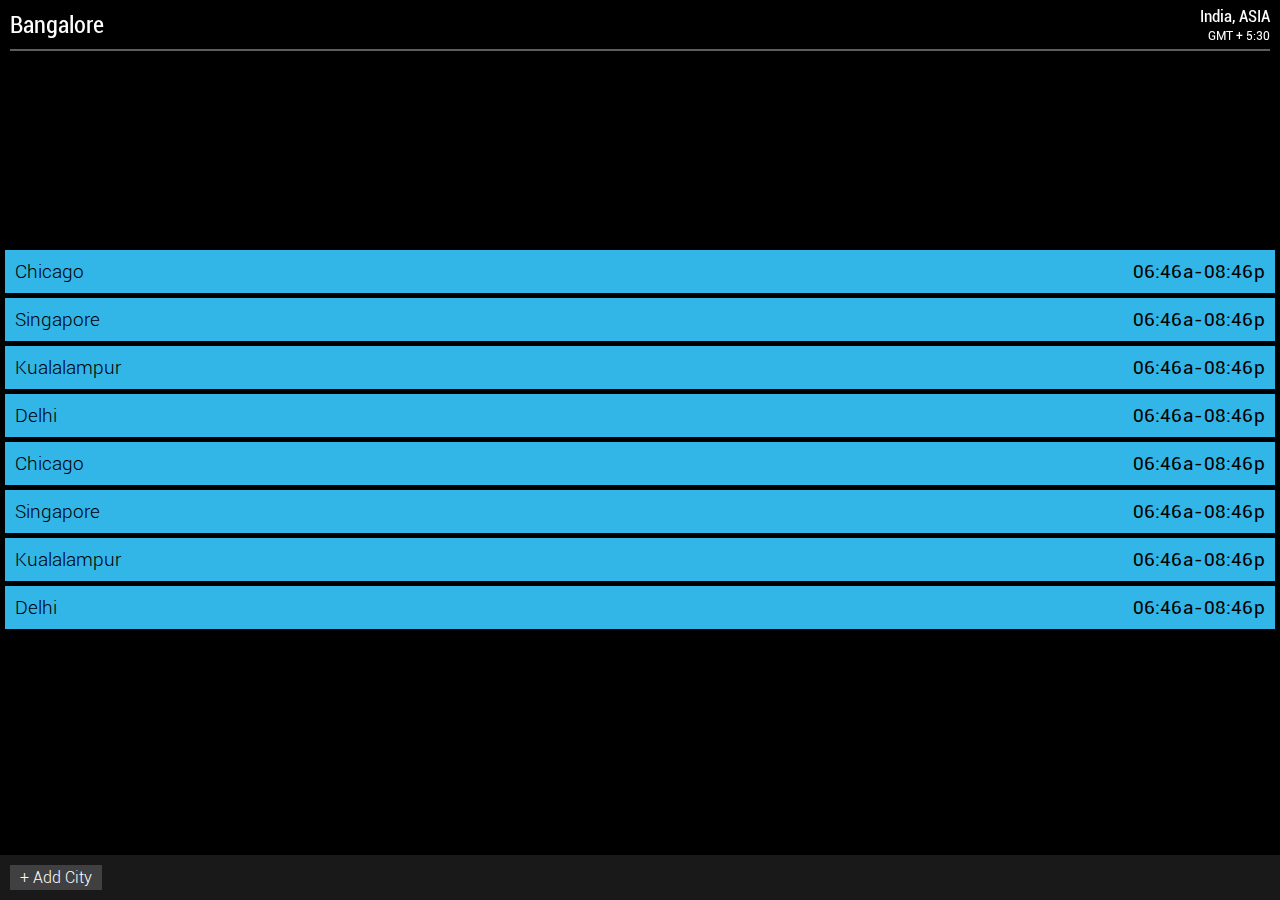
==== commit f3139272: "Edited Modal created to add cities" ====
--- a/index.html
+++ b/index.html
@@ -6,14 +6,12 @@
 	<link rel="stylesheet" href="assets/css/mobiscroll-2.3.1.custom.min.css">
 	<link rel="stylesheet" href="assets/css/style.css">	
 	<script type="text/javascript" src="assets/js/jquery-1.7.2.min.js"></script>
-	<script type="text/javascript" src="assets/js/jquery.touchwipe.min.js"></script>
 	<script type="text/javascript" src="assets/js/date.js"></script>
 	<script type="text/javascript" src="assets/js/custom.js"></script>
 	<script type="text/javascript" src="assets/js/mobiscroll-2.3.1.custom.min.js"></script>
 	<script type="text/javascript" src="assets/js/jquery.leanModal.min.js"></script>
 	
 </head>
-
 <body>
 	<div class="container">
 		<div class='added-homecity-block'>
@@ -44,18 +42,11 @@
 				<div class="city-name">Singapore<div class="pull-right time-block">06:46 a - 08:46 p</div><div class="clear"></div></div>
 			</div>
 			<div class="added-timezone-block clear">
-				<div class="city-name">Chicago<div class="pull-right time-block">06:46 a - 08:46 p</div><div class="clear"></div></div>
-			</div>
-			<div class="added-timezone-block clear">
-				<div class="city-name">Singapore<div class="pull-right time-block">06:46 a - 08:46 p</div><div class="clear"></div></div>
-			</div>
-			<div class="added-timezone-block clear">
 				<div class="city-name">Kualalampur<div class="pull-right time-block">06:46 a - 08:46 p</div><div class="clear"></div></div>
 			</div>
 			<div class="added-timezone-block clear">
 				<div class="city-name">Delhi<div class="pull-right time-block">06:46 a - 08:46 p</div><div class="clear"></div></div>
 			</div>
-
 		</div>
 		<div class="footer-bar">
 			<div  class="add-city-icon"><a id= "add-city" href="#overlay"><b>+</b> Add City</a></div>
@@ -66,26 +57,26 @@
 	     <div class="modal-content">
 	         <div class="modal-title">Select cities to add:</div>
 	         <ul id="cities-to-add">
-	         	<li>Asia/Kolkata</li>
-         		<li>America/Chicago</li>
-     			<li>Asia/Karachi</li>
- 				<li>Europe/Berlin</li>
- 				<li>America/New_York</li>
- 				<li>Asia/Kolkata</li>
-         		<li>America/Chicago</li>
-     			<li>Asia/Karachi</li>
- 				<li>Europe/Berlin</li>
- 				<li>America/New_York</li>
- 				<li>Asia/Kolkata</li>
-         		<li>America/Chicago</li>
-     			<li>Asia/Karachi</li>
- 				<li>Europe/Berlin</li>
- 				<li>America/New_York</li>
- 				<li>Asia/Kolkata</li>
-         		<li>America/Chicago</li>
-     			<li>Asia/Karachi</li>
- 				<li>Europe/Berlin</li>
- 				<li>America/New_York</li>
+	         	<li><input type="checkbox" name="city" value="Asia/Kolkata"> Asia/Kolkata</input><div class="list-gmt-offset pull-right"> GMT + 5:30</div></li>
+         		<li><input type="checkbox" name="city" value="America/Chicago"> America/Chicago</input><div class="list-gmt-offset pull-right"> GMT + 5:30</div></li>
+     			<li><input type="checkbox" name="city" value="Asia/Karachi"> Asia/Karachi</input><div class="list-gmt-offset pull-right"> GMT + 5:30</div></li>
+ 				<li><input type="checkbox" name="city" value="Europe/Berlin"> Europe/Berlin</input><div class="list-gmt-offset pull-right"> GMT + 5:30</div></li>
+ 				<li><input type="checkbox" name="city" value="America/New_York"> America/New_York</input><div class="list-gmt-offset pull-right"> GMT + 5:30</div></li>
+ 				<li><input type="checkbox" name="city" value="Asia/Kolkata"> Asia/Kolkata</input><div class="list-gmt-offset pull-right"> GMT + 5:30</div></li>
+         		<li><input type="checkbox" name="city" value="America/Chicago"> America/Chicago</input><div class="list-gmt-offset pull-right"> GMT + 5:30</div></li>
+     			<li><input type="checkbox" name="city" value="Asia/Karachi"> Asia/Karachi</input><div class="list-gmt-offset pull-right"> GMT + 5:30</div></li>
+ 				<li><input type="checkbox" name="city" value="Europe/Berlin"> Europe/Berlin</input><div class="list-gmt-offset pull-right"> GMT + 5:30</div></li>
+ 				<li><input type="checkbox" name="city" value="America/New_York"> America/New_York</input><div class="list-gmt-offset pull-right"> GMT + 5:30</div></li>
+ 				<li><input type="checkbox" name="city" value="Asia/Kolkata"> Asia/Kolkata</input><div class="list-gmt-offset pull-right"> GMT + 5:30</div></li>
+         		<li><input type="checkbox" name="city" value="America/Chicago"> America/Chicago</input><div class="list-gmt-offset pull-right"> GMT + 5:30</div></li>
+     			<li><input type="checkbox" name="city" value="Asia/Karachi"> Asia/Karachi</input><div class="list-gmt-offset pull-right"> GMT + 5:30</div></li>
+ 				<li><input type="checkbox" name="city" value="Europe/Berlin"> Europe/Berlin</input><div class="list-gmt-offset pull-right"> GMT + 5:30</div></li>
+ 				<li><input type="checkbox" name="city" value="America/New_York"> America/New_York</input><div class="list-gmt-offset pull-right"> GMT + 5:30</div></li>
+ 				<li><input type="checkbox" name="city" value="Asia/Kolkata"> Asia/Kolkata</input><div class="list-gmt-offset pull-right"> GMT + 5:30</div></li>
+         		<li><input type="checkbox" name="city" value="America/Chicago"> America/Chicago</input><div class="list-gmt-offset pull-right"> GMT + 5:30</div></li>
+     			<li><input type="checkbox" name="city" value="Asia/Karachi"> Asia/Karachi</input><div class="list-gmt-offset pull-right"> GMT + 5:30</div></li>
+ 				<li><input type="checkbox" name="city" value="Europe/Berlin"> Europe/Berlin</input><div class="list-gmt-offset pull-right"> GMT + 5:30</div></li>
+ 				<li><input type="checkbox" name="city" value="America/New_York"> America/New_York</input><div class="list-gmt-offset pull-right"> GMT + 5:30</div></li>
 	         </ul>
 	         <div class="modal-button">Done</div>
 	         <div class="modal-button pull-right">Cancel</div>
--- a/assets/css/style.css
+++ b/assets/css/style.css
@@ -22,7 +22,6 @@
 	margin:0;
 	padding:0px;
 	font-family: "roboto-l";
-	/*overflow: hidden;*/
 }
 .container {
 	width: auto;
@@ -33,7 +32,7 @@
 	left: 0;
 	right: 0;
 	top: 0;
-	border-bottom: 1px solid #b2e6ae;
+	border-bottom: 1px solid #5d5d5d;
 	background-color:#31b6e7;
 	color: #ffffff;
 	margin: 5px 10px;
@@ -61,13 +60,6 @@
 	margin-top: -10px;
 }
 .added-timezone-blocks {
-	/*height: 100%;*/
-	/*overflow-y: scroll;
-	overflow-x:hidden;
-	height: auto;*/
-	/*position: fixed;
-	left: 0;
-	right: 0;*/
 	margin-top: 250px;
 	width: auto;
 }
@@ -83,7 +75,7 @@
 	display: block;
 	padding:10px 10px;
 	font-size: 120%;
-	background-color: #b2e6ae;
+	background-color: #31b6e7;
 }
 .current-time {
 	float: right;
@@ -98,7 +90,7 @@
 	font-size: 30px;
 }
 .time-block {
-	/*font-family: "roboto-r";*/
+	font-family: "roboto-r";
 	word-spacing: -4px;
 }
 .footer-bar {
@@ -151,10 +143,6 @@
 }
 .android-ics .dwhl {
 	padding: 1px 0px;
-}
-.android-ics .dw .dwwol {
-	border-top: 2px solid #b2e6ae;
-	border-bottom: 2px solid #b2e6ae;
 }
 .dwwr {
 	min-width: 80px !important;
@@ -196,7 +184,7 @@
 	display: none;
 	/*border: 1px solid #eee;*/
 	/*box-shadow: 0px 0px 5px #fff;*/
-	background: rgba(36,36,36,.7);
+	background: rgba(36,36,36,1);
 	color: white;
 	width: 80%;
 	padding: 10px;
@@ -237,4 +225,4 @@
 	vertical-align: middle;
 	font-family: 'roboto-l';
 	margin-right: 10px
-}
+}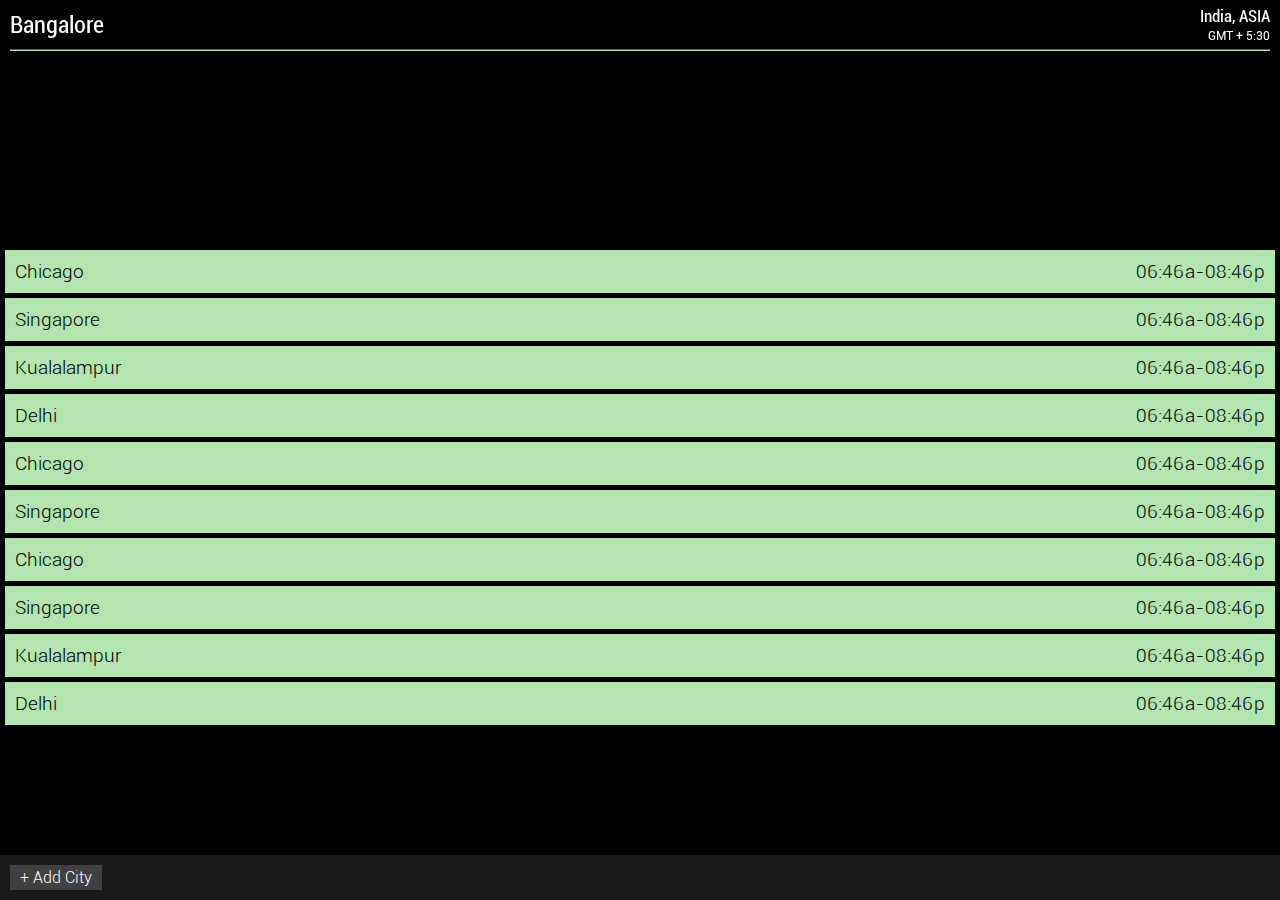
==== commit d1e7e039: "Merge 0e741f8fcbee8551f6b99583d94bc51a1bd8eb3b into f9d57fd765f0a2d1d163c2298d28fb52184c793d" ====
--- a/index.html
+++ b/index.html
@@ -6,12 +6,14 @@
 	<link rel="stylesheet" href="assets/css/mobiscroll-2.3.1.custom.min.css">
 	<link rel="stylesheet" href="assets/css/style.css">	
 	<script type="text/javascript" src="assets/js/jquery-1.7.2.min.js"></script>
+	<script type="text/javascript" src="assets/js/jquery.touchwipe.min.js"></script>
 	<script type="text/javascript" src="assets/js/date.js"></script>
 	<script type="text/javascript" src="assets/js/custom.js"></script>
 	<script type="text/javascript" src="assets/js/mobiscroll-2.3.1.custom.min.js"></script>
 	<script type="text/javascript" src="assets/js/jquery.leanModal.min.js"></script>
 	
 </head>
+
 <body>
 	<div class="container">
 		<div class='added-homecity-block'>
@@ -42,11 +44,18 @@
 				<div class="city-name">Singapore<div class="pull-right time-block">06:46 a - 08:46 p</div><div class="clear"></div></div>
 			</div>
 			<div class="added-timezone-block clear">
+				<div class="city-name">Chicago<div class="pull-right time-block">06:46 a - 08:46 p</div><div class="clear"></div></div>
+			</div>
+			<div class="added-timezone-block clear">
+				<div class="city-name">Singapore<div class="pull-right time-block">06:46 a - 08:46 p</div><div class="clear"></div></div>
+			</div>
+			<div class="added-timezone-block clear">
 				<div class="city-name">Kualalampur<div class="pull-right time-block">06:46 a - 08:46 p</div><div class="clear"></div></div>
 			</div>
 			<div class="added-timezone-block clear">
 				<div class="city-name">Delhi<div class="pull-right time-block">06:46 a - 08:46 p</div><div class="clear"></div></div>
 			</div>
+
 		</div>
 		<div class="footer-bar">
 			<div  class="add-city-icon"><a id= "add-city" href="#overlay"><b>+</b> Add City</a></div>
--- a/assets/css/style.css
+++ b/assets/css/style.css
@@ -22,6 +22,7 @@
 	margin:0;
 	padding:0px;
 	font-family: "roboto-l";
+	/*overflow: hidden;*/
 }
 .container {
 	width: auto;
@@ -32,7 +33,7 @@
 	left: 0;
 	right: 0;
 	top: 0;
-	border-bottom: 1px solid #5d5d5d;
+	border-bottom: 1px solid #b2e6ae;
 	background-color:#31b6e7;
 	color: #ffffff;
 	margin: 5px 10px;
@@ -60,6 +61,13 @@
 	margin-top: -10px;
 }
 .added-timezone-blocks {
+	/*height: 100%;*/
+	/*overflow-y: scroll;
+	overflow-x:hidden;
+	height: auto;*/
+	/*position: fixed;
+	left: 0;
+	right: 0;*/
 	margin-top: 250px;
 	width: auto;
 }
@@ -75,7 +83,7 @@
 	display: block;
 	padding:10px 10px;
 	font-size: 120%;
-	background-color: #31b6e7;
+	background-color: #b2e6ae;
 }
 .current-time {
 	float: right;
@@ -90,7 +98,7 @@
 	font-size: 30px;
 }
 .time-block {
-	font-family: "roboto-r";
+	/*font-family: "roboto-r";*/
 	word-spacing: -4px;
 }
 .footer-bar {
@@ -143,6 +151,10 @@
 }
 .android-ics .dwhl {
 	padding: 1px 0px;
+}
+.android-ics .dw .dwwol {
+	border-top: 2px solid #b2e6ae;
+	border-bottom: 2px solid #b2e6ae;
 }
 .dwwr {
 	min-width: 80px !important;
@@ -225,4 +237,4 @@
 	vertical-align: middle;
 	font-family: 'roboto-l';
 	margin-right: 10px
-}+}
